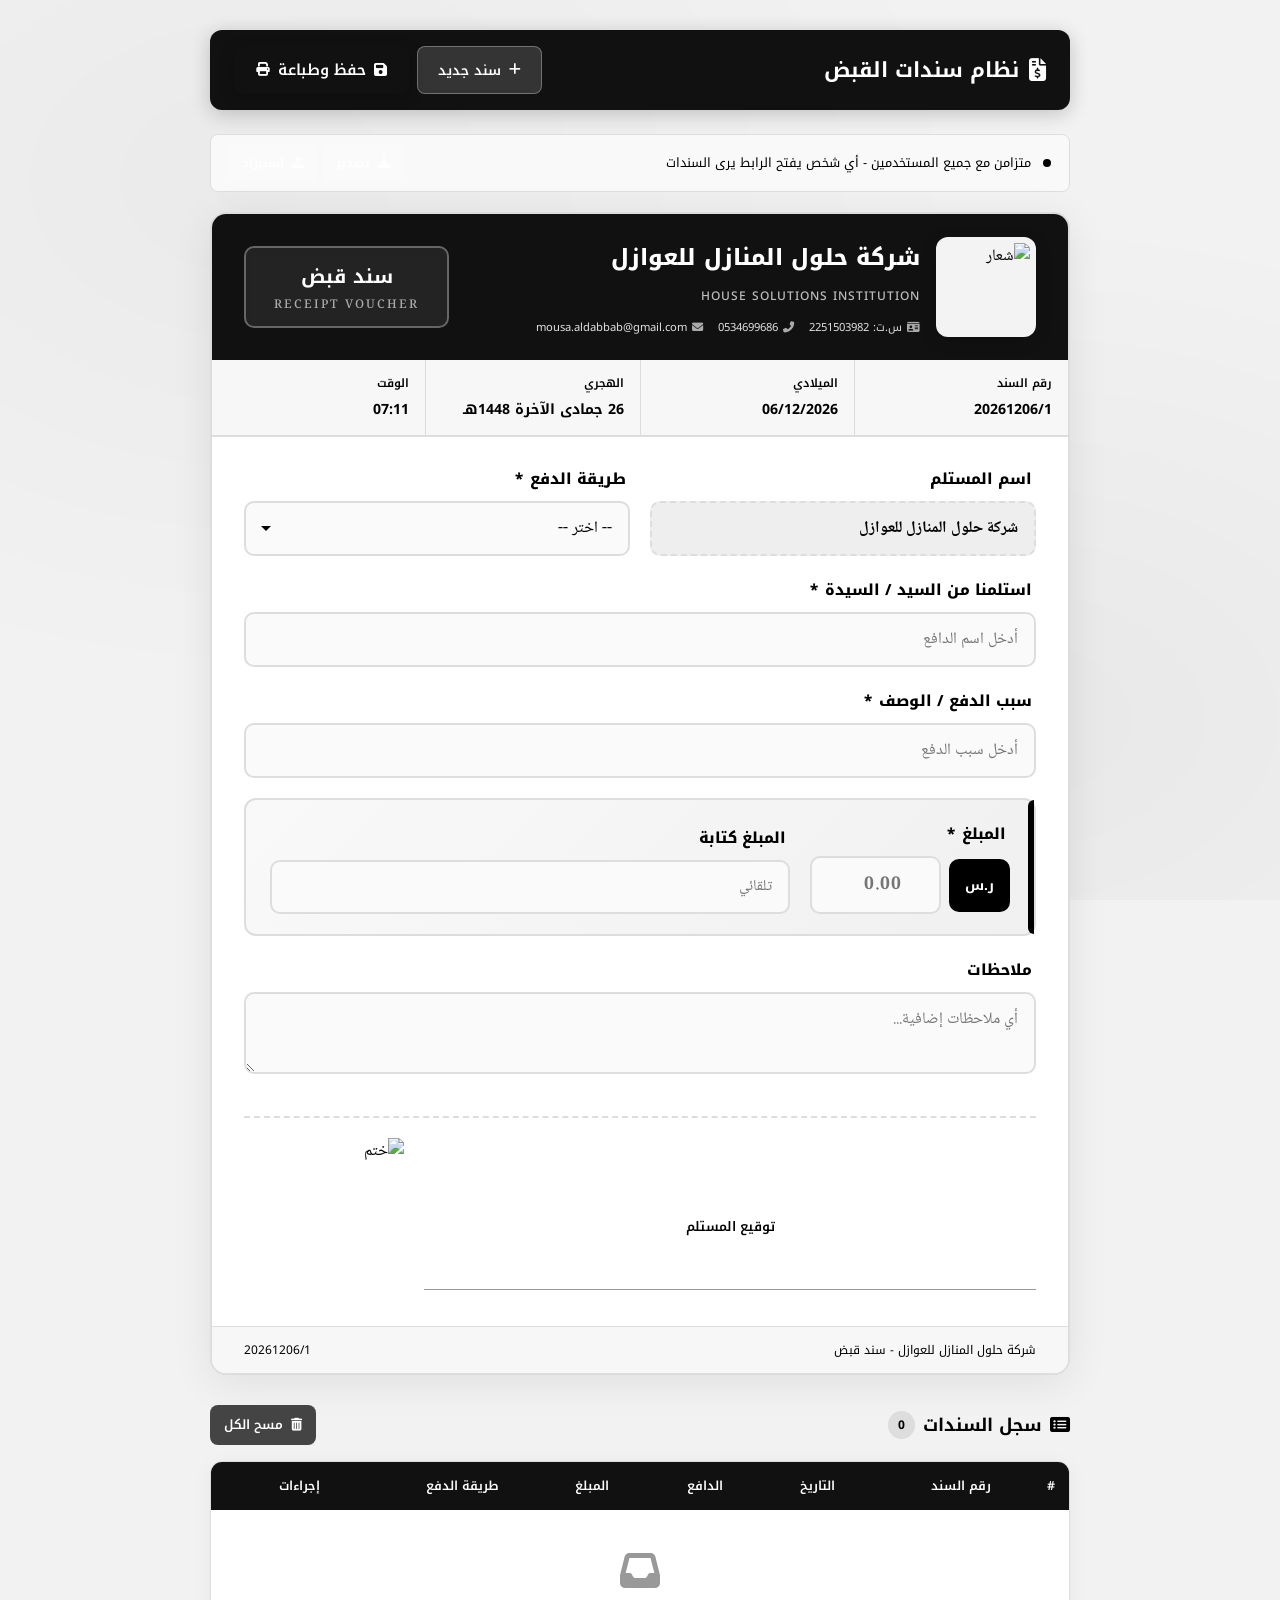
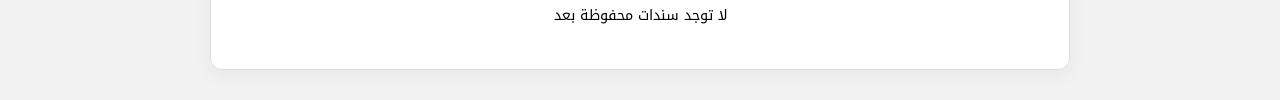
==== index.htm @ 86733776 "Add files via upload" ====
<!DOCTYPE html>
<html lang="ar" dir="rtl">
<head>
    <meta charset="UTF-8">
    <meta name="viewport" content="width=device-width, initial-scale=1.0">
    <title>سند قبض - شركة حلول المنازل للعوازل</title>
    <link href="https://fonts.googleapis.com/css2?family=Noto+Naskh+Arabic:wght@400;500;600;700&family=Noto+Kufi+Arabic:wght@400;500;600;700;800;900&display=swap" rel="stylesheet">
    <link rel="stylesheet" href="https://cdnjs.cloudflare.com/ajax/libs/font-awesome/6.5.0/css/all.min.css">
    <style>
        :root {
            --primary: #111; --primary-light: #2a2a2a; --accent: #333; --accent-light: #555;
            --bg: #f2f2f2; --card-bg: #fff; --text: #000; --text-muted: #000;
            --border: #999; --border-light: #ddd; --success: #222; --danger: #333; --input-bg: #fafafa;
        }
        * { margin: 0; padding: 0; box-sizing: border-box; }
        body { font-family: 'Noto Naskh Arabic', serif; background: var(--bg); color: var(--text); min-height: 100vh; direction: rtl; }
        body::before { content: ''; position: fixed; top: 0; left: 0; right: 0; bottom: 0; background: radial-gradient(ellipse at 20% 20%, rgba(0,0,0,0.03) 0%, transparent 50%), radial-gradient(ellipse at 80% 80%, rgba(0,0,0,0.04) 0%, transparent 50%); pointer-events: none; z-index: 0; }
        .app-container { position: relative; z-index: 1; max-width: 900px; margin: 0 auto; padding: 30px 20px; }
        .app-header { display: flex; align-items: center; justify-content: space-between; margin-bottom: 24px; padding: 16px 24px; background: var(--primary); border-radius: 12px; box-shadow: 0 4px 20px rgba(0,0,0,0.2); flex-wrap: wrap; gap: 10px; }
        .app-header h1 { font-family: 'Noto Kufi Arabic', sans-serif; font-size: 1.3rem; font-weight: 700; color: #fff; display: flex; align-items: center; gap: 10px; }
        .app-header h1 i { color: #fff; font-size: 1.4rem; }
        .header-actions { display: flex; gap: 8px; flex-wrap: wrap; }
        .btn { font-family: 'Noto Kufi Arabic', sans-serif; padding: 10px 20px; border: none; border-radius: 8px; cursor: pointer; font-size: 0.85rem; font-weight: 600; display: inline-flex; align-items: center; gap: 8px; transition: all 0.25s ease; text-decoration: none; }
        .btn:hover { transform: translateY(-1px); }
        .btn-secondary { background: rgba(255,255,255,0.15); color: #fff; border: 1px solid rgba(255,255,255,0.3); }
        .btn-secondary:hover { background: rgba(255,255,255,0.25); }
        .btn-danger { background: #444; color: #fff; }
        .btn-danger:hover { background: #333; }
        .btn-save-print { background: var(--primary); color: #fff; font-size: 0.95rem; padding: 10px 22px; box-shadow: 0 4px 15px rgba(0,0,0,0.2); }
        .btn-save-print:hover { background: #000; box-shadow: 0 6px 20px rgba(0,0,0,0.3); }
        
        .sync-banner { background: #f9f9f9; border: 1px solid #ddd; border-radius: 8px; padding: 10px 18px; margin-bottom: 20px; display: flex; align-items: center; justify-content: space-between; gap: 10px; font-family: 'Noto Kufi Arabic', sans-serif; font-size: 0.8rem; color: #000; flex-wrap: wrap; }
        .sync-dot { width: 8px; height: 8px; background: #000; border-radius: 50%; display: inline-block; margin-left: 6px; animation: pulse 2s infinite; }
        @keyframes pulse { 0%, 100% { opacity: 1; } 50% { opacity: 0.3; } }

        .voucher-container { background: var(--card-bg); border-radius: 16px; box-shadow: 0 8px 40px rgba(0,0,0,0.08); overflow: hidden; border: 2px solid var(--border-light); }
        .voucher-header { background: var(--primary); padding: 22px 32px; display: flex; align-items: center; justify-content: space-between; position: relative; overflow: hidden; gap: 16px; }
        .header-logo { width: 100px; height: 100px; object-fit: contain; border-radius: 12px; background: rgba(255,255,255,0.95); padding: 6px; box-shadow: 0 4px 16px rgba(0,0,0,0.15); flex-shrink: 0; position: relative; z-index: 1; }
        .company-info { position: relative; z-index: 1; flex: 1; text-align: right; display: flex; flex-direction: column; gap: 6px; }
        .company-name-ar { font-family: 'Noto Kufi Arabic', sans-serif; font-size: 1.4rem; font-weight: 800; color: #fff; }
        .company-name-en { font-family: 'Noto Kufi Arabic', sans-serif; font-size: 0.75rem; font-weight: 500; color: #bbb; letter-spacing: 1px; }
        .company-contacts { display: flex; gap: 15px; flex-wrap: wrap; margin-top: 4px; }
        .contact-item { display: flex; align-items: center; gap: 5px; font-size: 0.7rem; color: #e0e0e0; font-family: 'Noto Kufi Arabic', sans-serif; }
        .contact-item i { font-size: 0.7rem; color: #aaa; }
        .voucher-title-box { position: relative; z-index: 1; text-align: center; background: rgba(255,255,255,0.08); border: 2px solid #666; border-radius: 10px; padding: 10px 28px; backdrop-filter: blur(4px); flex-shrink: 0; }
        .voucher-title-ar { font-family: 'Noto Kufi Arabic', sans-serif; font-size: 1.2rem; font-weight: 700; color: #fff; }
        .voucher-title-en { font-size: 0.75rem; font-weight: 500; color: #aaa; letter-spacing: 2px; text-transform: uppercase; }
        .voucher-meta { display: flex; justify-content: space-between; align-items: stretch; background: #f7f7f7; border-bottom: 2px solid var(--border-light); }
        .meta-item { flex: 1; padding: 12px 16px; display: flex; flex-direction: column; gap: 2px; border-left: 1px solid var(--border-light); }
        .meta-item:last-child { border-left: none; }
        .meta-label { font-family: 'Noto Kufi Arabic', sans-serif; font-size: 0.72rem; font-weight: 600; color: var(--text-muted); white-space: nowrap; }
        .meta-value { font-family: 'Noto Kufi Arabic', sans-serif; font-size: 0.88rem; font-weight: 700; color: var(--text); }
        .voucher-body { padding: 28px 32px; }
        .form-row { display: flex; gap: 20px; margin-bottom: 20px; }
        .form-group { flex: 1; } .form-group.half { flex: 0 0 calc(50% - 10px); }
        .form-label { display: block; font-family: 'Noto Kufi Arabic', sans-serif; font-size: 0.95rem; font-weight: 800; color: #000; margin-bottom: 8px; padding-right: 4px; }
        .form-label .required { color: #000; margin-right: 2px; }
        .form-input, .form-select, .form-textarea { width: 100%; padding: 12px 16px; font-family: 'Noto Naskh Arabic', serif; font-size: 1rem; color: var(--text); background: var(--input-bg); border: 2px solid var(--border-light); border-radius: 10px; outline: none; transition: all 0.3s ease; }
        .form-input:focus, .form-select:focus, .form-textarea:focus { border-color: #000; background: #fff; box-shadow: 0 0 0 4px rgba(0,0,0,0.08); }
        .form-input.readonly { background: #eee; color: var(--text); font-weight: 700; cursor: default; border-style: dashed; }
        .form-select { cursor: pointer; appearance: none; background-image: url("data:image/svg+xml,%3Csvg xmlns='http://www.w3.org/2000/svg' width='12' height='12' viewBox='0 0 12 12'%3E%3Cpath fill='%23000' d='M6 8L1 3h10z'/%3E%3C/svg%3E"); background-repeat: no-repeat; background-position: left 14px center; padding-left: 36px; }
        .form-textarea { min-height: 80px; resize: vertical; }
        .amount-section { background: linear-gradient(135deg, #f9f9f9, #f0f0f0); border: 2px solid var(--border-light); border-radius: 12px; padding: 20px 24px; margin-bottom: 20px; position: relative; }
        .amount-section::before { content: ''; position: absolute; top: 0; right: 0; width: 6px; height: 100%; background: #000; border-radius: 12px 0 0 12px; }
        .amount-row { display: flex; gap: 20px; align-items: flex-end; }
        .amount-number-group { flex: 0 0 200px; } .amount-text-group { flex: 1; } .amount-display { display: flex; align-items: center; gap: 8px; }
        .currency-badge { display: inline-flex; align-items: center; justify-content: center; padding: 12px 14px; background: #000; color: #fff; font-family: 'Noto Kufi Arabic', sans-serif; font-size: 0.85rem; font-weight: 700; border-radius: 10px; border: 2px solid #000; }
        .amount-input-wrapper { flex: 1; } 
        .amount-input-wrapper .form-input { font-size: 1.1rem; font-weight: 700; text-align: center; color: var(--text); letter-spacing: 1px; }
        .signature-section { display: flex; justify-content: space-between; align-items: flex-end; margin-top: 32px; padding-top: 20px; border-top: 2px dashed var(--border-light); gap: 20px; }
        .signature-box { text-align: center; flex: 1; } .signature-line { width: 100%; height: 1px; background: var(--border); margin-top: 50px; margin-bottom: 8px; } .signature-label { font-family: 'Noto Kufi Arabic', sans-serif; font-size: 0.82rem; font-weight: 600; color: var(--text-muted); }
        .stamp-img { width: 160px; height: 160px; object-fit: contain; flex-shrink: 0; }
        .voucher-footer { background: #f7f7f7; padding: 12px 32px; display: flex; justify-content: space-between; align-items: center; border-top: 1px solid var(--border-light); }
        .footer-text { font-size: 0.75rem; color: #000; font-family: 'Noto Kufi Arabic', sans-serif; }
        .toast { position: fixed; bottom: 30px; left: 50%; transform: translateX(-50%) translateY(100px); padding: 14px 28px; border-radius: 10px; font-family: 'Noto Kufi Arabic', sans-serif; font-size: 0.9rem; font-weight: 600; color: #fff; z-index: 9999; opacity: 0; transition: all 0.4s cubic-bezier(0.175, 0.885, 0.32, 1.275); display: flex; align-items: center; gap: 10px; box-shadow: 0 8px 30px rgba(0,0,0,0.2); background: #111; }
        .toast.show { transform: translateX(-50%) translateY(0); opacity: 1; }
        .records-section { margin-top: 30px; } .records-header { display: flex; align-items: center; justify-content: space-between; margin-bottom: 16px; flex-wrap: wrap; gap: 10px; }
        .records-title { font-family: 'Noto Kufi Arabic', sans-serif; font-size: 1.1rem; font-weight: 700; color: var(--text); display: flex; align-items: center; gap: 8px; }
        .records-count { background: #ddd; color: #000; font-size: 0.75rem; font-weight: 700; padding: 3px 10px; border-radius: 20px; }
        .records-table-container { background: var(--card-bg); border-radius: 12px; overflow: hidden; box-shadow: 0 4px 20px rgba(0,0,0,0.05); border: 1px solid var(--border-light); overflow-x: auto; }
        .records-table { width: 100%; border-collapse: collapse; min-width: 600px; }
        .records-table thead { background: #111; } .records-table th { font-family: 'Noto Kufi Arabic', sans-serif; font-size: 0.78rem; font-weight: 600; color: #fff; padding: 12px 14px; text-align: right; }
        .records-table td { font-family: 'Noto Naskh Arabic', serif; font-size: 0.85rem; padding: 11px 14px; border-bottom: 1px solid var(--border-light); color: var(--text); }
        .records-table tbody tr { transition: background 0.2s; } .records-table tbody tr:hover { background: #f5f5f5; } .records-table tbody tr:nth-child(even) { background: #fafafa; }
        .badge { display: inline-block; padding: 3px 10px; border-radius: 20px; font-size: 0.72rem; font-weight: 600; font-family: 'Noto Kufi Arabic', sans-serif; background: #eee; color: #000; }
        .action-btns { display: flex; gap: 6px; }
        .action-btn { width: 30px; height: 30px; border: none; border-radius: 6px; cursor: pointer; display: flex; align-items: center; justify-content: center; font-size: 0.75rem; transition: all 0.2s; background: #eee; color: #000; }
        .action-btn:hover { background: #000; color: #fff; }
        .empty-state { text-align: center; padding: 40px 20px; color: #000; } .empty-state i { font-size: 2.5rem; color: var(--border); margin-bottom: 12px; } .empty-state p { font-family: 'Noto Kufi Arabic', sans-serif; font-size: 0.9rem; }
        .modal-overlay { position: fixed; top: 0; left: 0; right: 0; bottom: 0; background: rgba(0,0,0,0.6); z-index: 1000; display: none; align-items: center; justify-content: center; backdrop-filter: blur(4px); }
        .modal-overlay.show { display: flex; }
        .modal { background: var(--card-bg); border-radius: 16px; padding: 28px; max-width: 450px; width: 90%; box-shadow: 0 20px 60px rgba(0,0,0,0.2); }
        .modal-title { font-family: 'Noto Kufi Arabic', sans-serif; font-size: 1.1rem; font-weight: 700; color: var(--text); margin-bottom: 12px; display: flex; align-items: center; gap: 8px; }
        .modal-text { font-size: 0.9rem; color: #000; margin-bottom: 16px; line-height: 1.7; }
        .modal-actions { display: flex; gap: 10px; justify-content: flex-start; flex-wrap: wrap; }
        @keyframes fadeInUp { from { opacity: 0; transform: translateY(20px); } to { opacity: 1; transform: translateY(0); } }
        .animate-in { animation: fadeInUp 0.5s ease forwards; } .animate-delay-1 { animation-delay: 0.1s; opacity: 0; } .animate-delay-2 { animation-delay: 0.2s; opacity: 0; }
        @media (max-width: 768px) {
            .app-header { flex-direction: column; text-align: center; } .voucher-header { flex-direction: column; gap: 12px; text-align: center; }
            .company-info { text-align: center; } .company-contacts { justify-content: center; }
            .voucher-meta { flex-direction: column; } .meta-item { border-left: none; border-bottom: 1px solid var(--border-light); }
            .form-row { flex-direction: column; gap: 14px; } .form-group.half { flex: 1; } .amount-row { flex-direction: column; } .amount-number-group { flex: 1; }
            .signature-section { flex-direction: column; gap: 20px; align-items: center; }
        }
    </style>
</head>
<body>
    <div class="app-container">
        <header class="app-header animate-in">
            <h1><i class="fas fa-file-invoice-dollar"></i> نظام سندات القبض</h1>
            <div class="header-actions">
                <button class="btn btn-secondary" onclick="newVoucher()"><i class="fas fa-plus"></i> سند جديد</button>
                <button class="btn btn-save-print" onclick="saveAndPrint()"><i class="fas fa-save"></i> حفظ وطباعة <i class="fas fa-print" style="font-size:0.85rem;"></i></button>
            </div>
        </header>

        <div class="sync-banner animate-in animate-delay-1">
            <div style="display:flex; align-items:center; gap:6px;">
                <span class="sync-dot"></span>
                <span>متزامن مع جميع المستخدمين - أي شخص يفتح الرابط يرى السندات</span>
            </div>
            <div style="display:flex; gap:6px;">
                <button class="btn btn-secondary" onclick="exportData()" style="padding:6px 12px;font-size:0.75rem;"><i class="fas fa-download"></i> تصدير</button>
                <button class="btn btn-secondary" onclick="importData()" style="padding:6px 12px;font-size:0.75rem;"><i class="fas fa-upload"></i> استيراد</button>
            </div>
        </div>

        <div class="voucher-container animate-in animate-delay-1">
            <div class="voucher-header">
                <img id="mainLogo" alt="شعار" class="header-logo">
                <div class="company-info">
                    <div class="company-name-ar">شركة حلول المنازل للعوازل</div>
                    <div class="company-name-en">HOUSE SOLUTIONS INSTITUTION</div>
                    <div class="company-contacts">
                        <div class="contact-item"><i class="fas fa-id-card"></i> س.ت: 2251503982</div>
                        <div class="contact-item"><i class="fas fa-phone-alt"></i> 0534699686</div>
                        <div class="contact-item"><i class="fas fa-envelope"></i> mousa.aldabbab@gmail.com</div>
                    </div>
                </div>
                <div class="voucher-title-box">
                    <div class="voucher-title-ar">سند قبض</div>
                    <div class="voucher-title-en">RECEIPT VOUCHER</div>
                </div>
            </div>
            <div class="voucher-meta">
                <div class="meta-item"><span class="meta-label">رقم السند</span><span class="meta-value" id="voucherNumber">---</span></div>
                <div class="meta-item"><span class="meta-label">الميلادي</span><span class="meta-value" id="voucherDate">---</span></div>
                <div class="meta-item"><span class="meta-label">الهجري</span><span class="meta-value" id="voucherDateHijri">---</span></div>
                <div class="meta-item"><span class="meta-label">الوقت</span><span class="meta-value" id="voucherTime">---</span></div>
            </div>
            <div class="voucher-body">
                <div class="form-row">
                    <div class="form-group"><label class="form-label">اسم المستلم</label><input type="text" class="form-input readonly" id="recipientName" value="شركة حلول المنازل للعوازل" readonly></div>
                    <div class="form-group half"><label class="form-label">طريقة الدفع <span class="required">*</span></label>
                        <select class="form-select" id="paymentMethod"><option value="">-- اختر --</option><option value="cash">نقدي</option><option value="cheque">شيك</option><option value="transfer">تحويل بنكي</option><option value="mada">شبكة</option><option value="other">أخرى</option></select>
                    </div>
                </div>
                <div class="form-row">
                    <div class="form-group"><label class="form-label">استلمنا من السيد / السيدة <span class="required">*</span></label><input type="text" class="form-input" id="payerName" placeholder="أدخل اسم الدافع"></div>
                </div>
                <div class="form-row"><div class="form-group"><label class="form-label">سبب الدفع / الوصف <span class="required">*</span></label><input type="text" class="form-input" id="paymentReason" placeholder="أدخل سبب الدفع"></div></div>
                <div class="amount-section"><div class="amount-row">
                    <div class="amount-number-group"><label class="form-label">المبلغ <span class="required">*</span></label><div class="amount-display"><span class="currency-badge">ر.س</span><div class="amount-input-wrapper"><input type="number" class="form-input" id="amount" placeholder="0.00" min="0" step="0.01" oninput="convertAmountToText()"></div></div></div>
                    <div class="amount-text-group"><label class="form-label">المبلغ كتابة</label><input type="text" class="form-input" id="amountText" placeholder="تلقائي" readonly style="font-size:0.95rem;"></div>
                </div></div>
                <div class="form-row"><div class="form-group"><label class="form-label">ملاحظات</label><textarea class="form-textarea" id="notes" placeholder="أي ملاحظات إضافية..."></textarea></div></div>
                <div class="signature-section">
                    <div class="signature-box"><div class="signature-label">توقيع المستلم</div><div class="signature-line"></div></div>
                    <img id="stampPreview" alt="ختم" class="stamp-img" src="">
                </div>
            </div>
            <div class="voucher-footer"><span class="footer-text">شركة حلول المنازل للعوازل - سند قبض</span><span class="footer-text" id="footerVoucherNo">---</span></div>
        </div>

        <section class="records-section animate-in animate-delay-2">
            <div class="records-header">
                <div class="records-title"><i class="fas fa-list-alt"></i> سجل السندات <span class="records-count" id="recordsCount">0</span></div>
                <button class="btn btn-danger" onclick="confirmClearAll()" style="font-size:0.8rem;padding:8px 14px;"><i class="fas fa-trash-alt"></i> مسح الكل</button>
            </div>
            <div class="records-table-container">
                <table class="records-table"><thead><tr><th>#</th><th>رقم السند</th><th>التاريخ</th><th>الدافع</th><th>المبلغ</th><th>طريقة الدفع</th><th>إجراءات</th></tr></thead><tbody id="recordsBody"></tbody></table>
                <div class="empty-state" id="emptyState"><i class="fas fa-inbox"></i><p>لا توجد سندات محفوظة بعد</p></div>
            </div>
        </section>
    </div>

    <div class="modal-overlay" id="deleteModal"><div class="modal">
        <div class="modal-title"><i class="fas fa-exclamation-triangle"></i> تأكيد الحذف</div>
        <div class="modal-text" id="deleteModalText"></div>
        <div class="modal-actions"><button class="btn btn-danger" id="confirmDeleteBtn">نعم، احذف</button><button class="btn btn-secondary" onclick="closeModal('deleteModal')">إلغاء</button></div>
    </div></div>

    <div class="modal-overlay" id="importModal"><div class="modal">
        <div class="modal-title"><i class="fas fa-upload"></i> استيراد بيانات</div>
        <div class="modal-text">الصق رابط المشاركة هنا لتحميل السندات من جهاز آخر:</div>
        <input type="text" class="form-input" id="importInput" placeholder="الصق الرابط هنا..." style="margin-bottom:16px; direction:ltr;">
        <div class="modal-actions"><button class="btn btn-save-print" onclick="processImport()">استيراد</button><button class="btn btn-secondary" onclick="closeModal('importModal')">إلغاء</button></div>
    </div></div>

    <div class="toast" id="toast"><i class="fas fa-check-circle"></i><span id="toastText"></span></div>

    <script>
        let vouchers = JSON.parse(localStorage.getItem('vouchers') || '[]');
        let currentEditId = null;
        let logoBase64 = '', stampBase64 = '', sigBase64 = '';

        const LOGO_URL = 'https://z-cdn-media.chatglm.cn/files/c8131a03-97f3-4b99-a47c-05c6861f8abd.png?auth_key=1881422113-61ab2eb8e3f84596b98f52d6ebd5868f-0-de5300ffafb7078ec918dceabb733ab4';
        const STAMP_URL = 'https://z-cdn-media.chatglm.cn/files/d0e31b0c-835a-450f-a2e0-90f125b99912.jpeg?auth_key=1881512785-ee2ab6b60694419ca577a23978188d62-0-8d58c13d47a6829137b74ea403c70ea7';
        const SIG_URL = 'https://z-cdn-media.chatglm.cn/files/af68f218-0951-4e39-aba5-35056661ea0c.jpeg?auth_key=1881512785-a926fb1d2c34493997f898f3ab6e3b5b-0-76b711c3c05f9125224e4b468eaf8520';

        const channel = new BroadcastChannel('voucher_sync_channel');
        channel.onmessage = function(e) {
            if (e.data && e.data.type === 'SYNC_VOUCHERS') {
                vouchers = e.data.vouchers;
                localStorage.setItem('vouchers', JSON.stringify(vouchers));
                renderRecords();
                showToast('تم تحديث السندات تلقائياً', 'success');
            }
        };
        function broadcastUpdate() { channel.postMessage({ type: 'SYNC_VOUCHERS', vouchers: vouchers }); }

        function loadFromURL() {
            const h = window.location.hash;
            if (h && h.startsWith('#data=')) {
                try {
                    const json = decodeURIComponent(escape(atob(h.substring(6))));
                    const data = JSON.parse(json);
                    if (data && Array.isArray(data)) {
                        let added = 0;
                        data.forEach(v => { if (!vouchers.find(x => x.id === v.id)) { vouchers.push(v); added++; } });
                        if (added > 0) { localStorage.setItem('vouchers', JSON.stringify(vouchers)); broadcastUpdate(); showToast(`تم تحميل ${added} سند`, 'success'); history.replaceState(null, '', window.location.pathname); }
                    }
                } catch(e) {}
            }
        }
        function exportData() {
            if (!vouchers.length) { showToast('لا توجد سندات لتصديرها', 'error'); return; }
            try {
                const json = JSON.stringify(vouchers);
                const encoded = btoa(unescape(encodeURIComponent(json)));
                const link = window.location.origin + window.location.pathname + '#data=' + encoded;
                const textarea = document.createElement('textarea');
                textarea.value = link; document.body.appendChild(textarea); textarea.select(); document.execCommand('copy'); document.body.removeChild(textarea);
                showToast('تم نسخ رابط المشاركة!', 'success');
            } catch(e) { showToast('حدث خطأ', 'error'); }
        }
        function importData() { document.getElementById('importInput').value = ''; document.getElementById('importModal').classList.add('show'); }
        function processImport() {
            const url = document.getElementById('importInput').value.trim();
            if (!url) { showToast('الصق الرابط أولاً', 'error'); return; }
            try {
                const hashIndex = url.indexOf('#data='); if (hashIndex === -1) { showToast('رابط غير صالح', 'error'); return; }
                const encoded = url.substring(hashIndex + 6); const json = decodeURIComponent(escape(atob(encoded))); const data = JSON.parse(json);
                let added = 0; data.forEach(v => { if (!vouchers.find(x => x.id === v.id)) { vouchers.push(v); added++; } });
                if (added > 0) { localStorage.setItem('vouchers', JSON.stringify(vouchers)); renderRecords(); broadcastUpdate(); showToast(`تم استيراد ${added} سند`, 'success'); }
                else { showToast('السندات موجودة مسبقاً', 'success'); }
                closeModal('importModal');
            } catch(e) { showToast('فشل الاستيراد', 'error'); }
        }

        function loadImgAsBase64(url, onLoad) {
            const img = new Image(); img.crossOrigin = 'anonymous';
            img.onload = function() { try { const c=document.createElement('canvas'); c.width=img.naturalWidth; c.height=img.naturalHeight; c.getContext('2d').drawImage(img,0,0); onLoad(c.toDataURL('image/png')); } catch(e){ onLoad(url); } };
            img.onerror = function() { onLoad(url); }; img.src = url;
        }
        function loadAllImages() {
            loadImgAsBase64(LOGO_URL, b64 => { logoBase64=b64; document.getElementById('mainLogo').src=b64; });
            loadImgAsBase64(STAMP_URL, b64 => { stampBase64=b64; document.getElementById('stampPreview').src=b64; });
            loadImgAsBase64(SIG_URL, b64 => { sigBase64=b64; });
        }

        function getHijriDateString(d) {
            d = d || new Date();
            try { const p=new Intl.DateTimeFormat('ar-SA-u-ca-islamic-umalqura',{day:'numeric',month:'long',year:'numeric'}).formatToParts(d); let dy='',mo='',yr=''; for(const x of p){if(x.type==='day')dy=x.value;if(x.type==='month')mo=x.value;if(x.type==='year')yr=x.value;} const tw=s=>s.replace(/[٠-٩]/g,d=>'٠١٢٣٤٥٦٧٨٩'.indexOf(d)); return `${tw(dy)} ${mo} ${tw(yr)}هـ`; } catch(e){ return ''; }
        }

        document.addEventListener('DOMContentLoaded', function() { loadAllImages(); loadFromURL(); generateVoucherNumber(); setCurrentDate(); renderRecords(); });

        function generateVoucherNumber() { const n=new Date(); const dp=`${n.getFullYear()}${String(n.getMonth()+1).padStart(2,'0')}${String(n.getDate()).padStart(2,'0')}`; const cnt=vouchers.filter(v=>v.voucherNumber&&v.voucherNumber.includes(dp)).length; const vn=`${dp}/${cnt+1}`; document.getElementById('voucherNumber').textContent=vn; document.getElementById('footerVoucherNo').textContent=vn; return vn; }
        function setCurrentDate() { const n=new Date(); document.getElementById('voucherDate').textContent=`${String(n.getDate()).padStart(2,'0')}/${String(n.getMonth()+1).padStart(2,'0')}/${n.getFullYear()}`; document.getElementById('voucherDateHijri').textContent=getHijriDateString(n); document.getElementById('voucherTime').textContent=`${String(n.getHours()).padStart(2,'0')}:${String(n.getMinutes()).padStart(2,'0')}`; }
        function convertAmountToText() { const a=parseFloat(document.getElementById('amount').value); if(isNaN(a)||a===0){document.getElementById('amountText').value='';return;} document.getElementById('amountText').value=numberToArabicWords(a)+' ريال فقط لا غير'; }
        function numberToArabicWords(num) { if(num===0)return 'صفر'; const o=['','واحد','اثنان','ثلاثة','أربعة','خمسة','ستة','سبعة','ثمانية','تسعة','عشرة','أحد عشر','اثنا عشر','ثلاثة عشر','أربعة عشر','خمسة عشر','ستة عشر','سبعة عشر','ثمانية عشر','تسعة عشر']; const t=['','','عشرون','ثلاثون','أربعون','خمسون','ستون','سبعون','ثمانون','تسعون']; const h=['','مائة','مائتان','ثلاثمائة','أربعمائة','خمسمائة','ستمائة','سبعمائة','ثمانمائة','تسعمائة']; const ip=Math.floor(num),dp=Math.round((num-ip)*100); let r=''; if(ip>0)r=cI(ip,o,t,h); if(dp>0){if(r)r+=' و ';r+=cI(dp,o,t,h)+' هللة';} return r; }
        function cI(n,o,t,h) { if(n<20)return o[n]; if(n<100){const a=Math.floor(n/10),b=n%10;return b?o[b]+' و'+t[a]:t[a];} if(n<1000){const a=Math.floor(n/100),b=n%100;return b?h[a]+' و'+cI(b,o,t,h):h[a];} if(n<1e6){const a=Math.floor(n/1000),b=n%1000;let s='';if(a===1)s='ألف';else if(a===2)s='ألفان';else if(a<11)s=cI(a,o,t,h)+' آلاف';else s=cI(a,o,t,h)+' ألف';return b?s+' و'+cI(b,o,t,h):s;} if(n<1e9){const a=Math.floor(n/1e6),b=n%1e6;let s='';if(a===1)s='مليون';else if(a===2)s='مليونان';else if(a<11)s=cI(a,o,t,h)+' ملايين';else s=cI(a,o,t,h)+' مليون';return b?s+' و'+cI(b,o,t,h):s;} return n.toString(); }

        function saveAndPrint() {
            const pn=document.getElementById('payerName').value.trim(),pm=document.getElementById('paymentMethod').value,am=document.getElementById('amount').value,pr=document.getElementById('paymentReason').value.trim();
            if(!pn){showToast('يرجى إدخال اسم الدافع','error');document.getElementById('payerName').focus();return;} if(!pm){showToast('يرجى اختيار طريقة الدفع','error');document.getElementById('paymentMethod').focus();return;} if(!am||parseFloat(am)<=0){showToast('يرجى إدخال المبلغ','error');document.getElementById('amount').focus();return;} if(!pr){showToast('يرجى إدخال سبب الدفع','error');document.getElementById('paymentReason').focus();return;}
            const v={id:currentEditId||Date.now().toString(),voucherNumber:document.getElementById('voucherNumber').textContent,date:document.getElementById('voucherDate').textContent,dateHijri:document.getElementById('voucherDateHijri').textContent,time:document.getElementById('voucherTime').textContent,recipient:document.getElementById('recipientName').value,payer:pn,paymentMethod:pm,amount:parseFloat(am),amountText:document.getElementById('amountText').value,reason:pr,notes:document.getElementById('notes').value.trim()};
            if(currentEditId){const idx=vouchers.findIndex(x=>x.id===currentEditId);if(idx!==-1)vouchers[idx]=v;currentEditId=null;showToast('تم التعديل، جاري الطباعة...','success');}else{vouchers.push(v);showToast('تم الحفظ، جاري الطباعة...','success');}
            localStorage.setItem('vouchers',JSON.stringify(vouchers)); broadcastUpdate(); renderRecords();
            setTimeout(()=>{const w=window.open('','_blank','width=800,height=1000');w.document.write(buildPrintHTML(v));w.document.close();newVoucher();},500);
        }
        function newVoucher() { currentEditId=null; generateVoucherNumber(); setCurrentDate(); ['payerName','amount','amountText','paymentReason','notes'].forEach(id=>document.getElementById(id).value=''); document.getElementById('paymentMethod').value=''; }
        function getPaymentAr(m){return{'cash':'نقدي','cheque':'شيك','transfer':'تحويل بنكي','mada':'شبكة','other':'أخرى'}[m]||m;}

        function renderRecords() {
            const tb=document.getElementById('recordsBody'),es=document.getElementById('emptyState'); document.getElementById('recordsCount').textContent=vouchers.length;
            if(!vouchers.length){tb.innerHTML='';es.style.display='block';return;} es.style.display='none';
            tb.innerHTML=vouchers.map((v,i)=>`<tr><td>${i+1}</td><td style="font-weight:700;">${v.voucherNumber}</td><td>${v.date}<br><span style="font-size:0.72rem;color:#000;">${v.dateHijri||''}</span></td><td>${v.payer}</td><td style="font-weight:700;">${v.amount.toLocaleString('en-US')} ر.س</td><td><span class="badge">${getPaymentAr(v.paymentMethod)}</span></td><td><div class="action-btns"><button class="action-btn" onclick="editVoucher('${v.id}')"><i class="fas fa-pen"></i></button><button class="action-btn" onclick="printSingleVoucher('${v.id}')"><i class="fas fa-print"></i></button><button class="action-btn" onclick="confirmDeleteVoucher('${v.id}')"><i class="fas fa-trash"></i></button></div></td></tr>`).join('');
        }
        function editVoucher(id) { const v=vouchers.find(x=>x.id===id); if(!v)return; currentEditId=id; document.getElementById('voucherNumber').textContent=v.voucherNumber; document.getElementById('footerVoucherNo').textContent=v.voucherNumber; document.getElementById('voucherDate').textContent=v.date; document.getElementById('voucherDateHijri').textContent=v.dateHijri||''; document.getElementById('voucherTime').textContent=v.time; document.getElementById('payerName').value=v.payer; document.getElementById('paymentMethod').value=v.paymentMethod; document.getElementById('amount').value=v.amount; document.getElementById('amountText').value=v.amountText||''; document.getElementById('paymentReason').value=v.reason; document.getElementById('notes').value=v.notes||''; window.scrollTo({top:0,behavior:'smooth'}); showToast('جاري تعديل السند','success'); }
        function confirmDeleteVoucher(id) { document.getElementById('deleteModalText').textContent='هل أنت متأكد من حذف هذا السند؟'; document.getElementById('confirmDeleteBtn').onclick=function(){vouchers=vouchers.filter(v=>v.id!==id);localStorage.setItem('vouchers',JSON.stringify(vouchers));broadcastUpdate();renderRecords();closeModal('deleteModal');showToast('تم حذف السند','success');}; document.getElementById('deleteModal').classList.add('show'); }
        function confirmClearAll() { if(!vouchers.length){showToast('لا توجد سندات','error');return;} document.getElementById('deleteModalText').textContent=`حذف جميع السندات (${vouchers.length})؟`; document.getElementById('confirmDeleteBtn').onclick=function(){vouchers=[];localStorage.setItem('vouchers','[]');broadcastUpdate();renderRecords();closeModal('deleteModal');showToast('تم حذف الكل','success');}; document.getElementById('deleteModal').classList.add('show'); }
        function closeModal(id){document.getElementById(id).classList.remove('show');}
        document.querySelectorAll('.modal-overlay').forEach(o=>o.addEventListener('click',function(e){if(e.target===this)this.classList.remove('show');}));

        function buildPrintHTML(data) {
            const logo=logoBase64||LOGO_URL, stamp=stampBase64||STAMP_URL, sig=sigBase64||SIG_URL, hijri=data.dateHijri||getHijriDateString(new Date());
            return `<!DOCTYPE html><html lang="ar" dir="rtl"><head><meta charset="UTF-8"><title>سند قبض - ${data.voucherNumber}</title><style>
    @page{size:A4;margin:8mm 10mm;} *{margin:0;padding:0;box-sizing:border-box;} body{font-family:Tahoma,Arial,sans-serif;direction:rtl;color:#000;background:#fff;line-height:1.6;font-size:12pt;font-weight:bold;}
    .page{width:100%;max-width:210mm;margin:0 auto;} .watermark{position:fixed;top:50%;left:50%;transform:translate(-50%,-50%) rotate(-30deg);font-size:80pt;font-weight:900;color:rgba(0,0,0,0.015);white-space:nowrap;pointer-events:none;z-index:0;} .content{position:relative;z-index:1;}
    .hdr{display:flex;align-items:center;justify-content:space-between;padding:10px 0 15px;border-bottom:3px solid #000;margin-bottom:12px; gap:15px;} .hdr-logo{width:90px;height:90px;object-fit:contain;} .hdr-center{text-align:center;flex:1;} .hdr-name-ar{font-size:16pt;font-weight:bold;color:#000;margin-bottom:2px;} .hdr-name-en{font-size:9pt;color:#000; letter-spacing:1px; margin-bottom:6px;} .hdr-contacts{display:flex;justify-content:center;gap:15px;flex-wrap:wrap;margin-bottom:8px;} .hdr-contact-item{font-size:10pt;color:#000;} .hdr-contact-item i{margin-left:3px;} .hdr-title{font-size:14pt;font-weight:bold;color:#000;border:2px solid #000;display:inline-block;padding:4px 30px;letter-spacing:2px;}
    .info-bar{display:flex;justify-content:space-between;align-items:center;border-bottom:1px solid #000;padding-bottom:8px;margin-bottom:12px;} .info-item{font-size:12pt;color:#000;} .info-item span{font-weight:bold;}
    .tbl{width:100%;border-collapse:collapse;margin-bottom:14px;} .tbl td,.tbl th{border:1px solid #000;padding:9px 10px;font-size:12pt;color:#000;text-align:right;} .tbl th{background:#fff;color:#000;font-weight:bold;width:140px;border:1px solid #000;} .tbl td{font-weight:bold;}
    .amt-section{border:2px solid #000;border-radius:4px;overflow:hidden;margin:14px 0;} .amt-hdr{background:#fff;color:#000;padding:6px 12px;font-weight:bold;font-size:12pt;text-align:center;border-bottom:2px solid #000;} .amt-body{display:flex;} .amt-num{flex:0 0 35%;padding:14px;text-align:center;border-left:2px solid #000;display:flex;align-items:center;justify-content:center;gap:8px;} .amt-cur{font-size:12pt;font-weight:bold;border:1px solid #000;padding:4px 10px;border-radius:4px;} .amt-val{font-size:16pt;font-weight:900;} .amt-txt{flex:1;padding:14px;display:flex;align-items:center;gap:8px;} .amt-txt-lbl{font-size:12pt;font-weight:bold;color:#000;white-space:nowrap;} .amt-txt-val{font-size:12pt;font-weight:bold;}
    .notes-sec{border:1px solid #000;border-radius:4px;padding:8px 12px;margin:10px 0;} .notes-lbl{font-size:12pt;font-weight:bold;color:#000;margin-bottom:4px;} .notes-val{font-size:12pt;color:#000;}
    .sigs{display:flex;justify-content:space-between;align-items:flex-end;margin-top:30px;padding-top:10px;} .sig-box{text-align:center;flex:1;} .sig-lbl{font-size:12pt;font-weight:bold;color:#000;margin-bottom:4px;} .sig-img{width:250px;height:auto;margin-bottom:2px;} .sig-line{border-top:1.5px solid #000;padding-top:4px;font-size:10pt;color:#000;} .stamp-area{width:130px;flex-shrink:0;text-align:center;} .stamp-img{width:130px;height:130px;object-fit:contain;}
    .ftr{border-top:2px solid #000;padding-top:8px;margin-top:16px;display:flex;justify-content:space-between;align-items:center;font-size:10pt;color:#000;} .ftr-logo{height:18px;object-fit:contain;opacity:0.2;}
</style></head><body><div class="page"><div class="watermark">سند قبض</div><div class="content">
    <div class="hdr"><img src="${logo}" alt="الشعار" class="hdr-logo"/><div class="hdr-center"><div class="hdr-name-ar">شركة حلول المنازل للعوازل</div><div class="hdr-name-en">HOUSE SOLUTIONS INSTITUTION</div><div class="hdr-contacts"><div class="hdr-contact-item"><i class="fas fa-id-card"></i>س.ت: 2251503982</div><div class="hdr-contact-item"><i class="fas fa-phone-alt"></i>0534699686</div><div class="hdr-contact-item"><i class="fas fa-envelope"></i>mousa.aldabbab@gmail.com</div></div><div class="hdr-title">سند قبض</div></div></div>
    <div class="info-bar"><div class="info-item">رقم السند: <span>${data.voucherNumber}</span></div><div class="info-item">التاريخ الميلادي: <span>${data.date}</span></div><div class="info-item">التاريخ الهجري: <span>${hijri}</span></div><div class="info-item">الوقت: <span>${data.time}</span></div></div>
    <table class="tbl">
        <tr><th>اسم المستلم:</th><td>${data.recipient}</td><th>طريقة الدفع:</th><td>${getPaymentAr(data.paymentMethod)}</td></tr>
        <tr><th>استلمنا من السيد/السيدة:</th><td colspan="3">${data.payer}</td></tr>
        <tr><th>سبب الدفع / الوصف:</th><td colspan="3">${data.reason}</td></tr>
    </table>
    <div class="amt-section"><div class="amt-hdr">المبلغ</div><div class="amt-body"><div class="amt-num"><span class="amt-cur">ر.س</span><span class="amt-val">${data.amount.toLocaleString('en-US')}</span></div><div class="amt-txt"><span class="amt-txt-lbl">المبلغ كتابة:</span><span class="amt-txt-val">${data.amountText||''}</span></div></div></div>
    ${data.notes?'<div class="notes-sec"><div class="notes-lbl">ملاحظات:</div><div class="notes-val">'+data.notes+'</div></div>':''}
    <div class="sigs">
        <div class="sig-box"><div class="sig-lbl">توقيع المستلم</div><img src="${sig}" alt="التوقيع" class="sig-img"/><div class="sig-line">شركة حلول المنازل للعوازل</div></div>
        <div class="stamp-area"><img src="${stamp}" alt="ختم" class="stamp-img"/></div>
    </div>
    <div class="ftr"><div style="display:flex;align-items:center;gap:4px;"><img src="${logo}" alt="" class="ftr-logo"/><span>شركة حلول المنازل للعوازل</span></div><span>سند قبض رقم: ${data.voucherNumber}</span></div>
</div></div>
<script>window.onload=function(){setTimeout(function(){window.print();},500);}<\/script></body></html>`;
        }

        function printSingleVoucher(id){const v=vouchers.find(x=>x.id===id);if(!v)return;const w=window.open('','_blank','width=800,height=1000');w.document.write(buildPrintHTML(v));w.document.close();}
        function showToast(msg,type='success'){const t=document.getElementById('toast'),tt=document.getElementById('toastText'),ic=t.querySelector('i');tt.textContent=msg;t.className='toast';ic.className=type==='error'?'fas fa-exclamation-circle':'fas fa-check-circle';t.classList.add('show');setTimeout(()=>t.classList.remove('show'),3000);}
        setInterval(()=>{if(!currentEditId)setCurrentDate();},60000);
    </script>
</body>
</html>
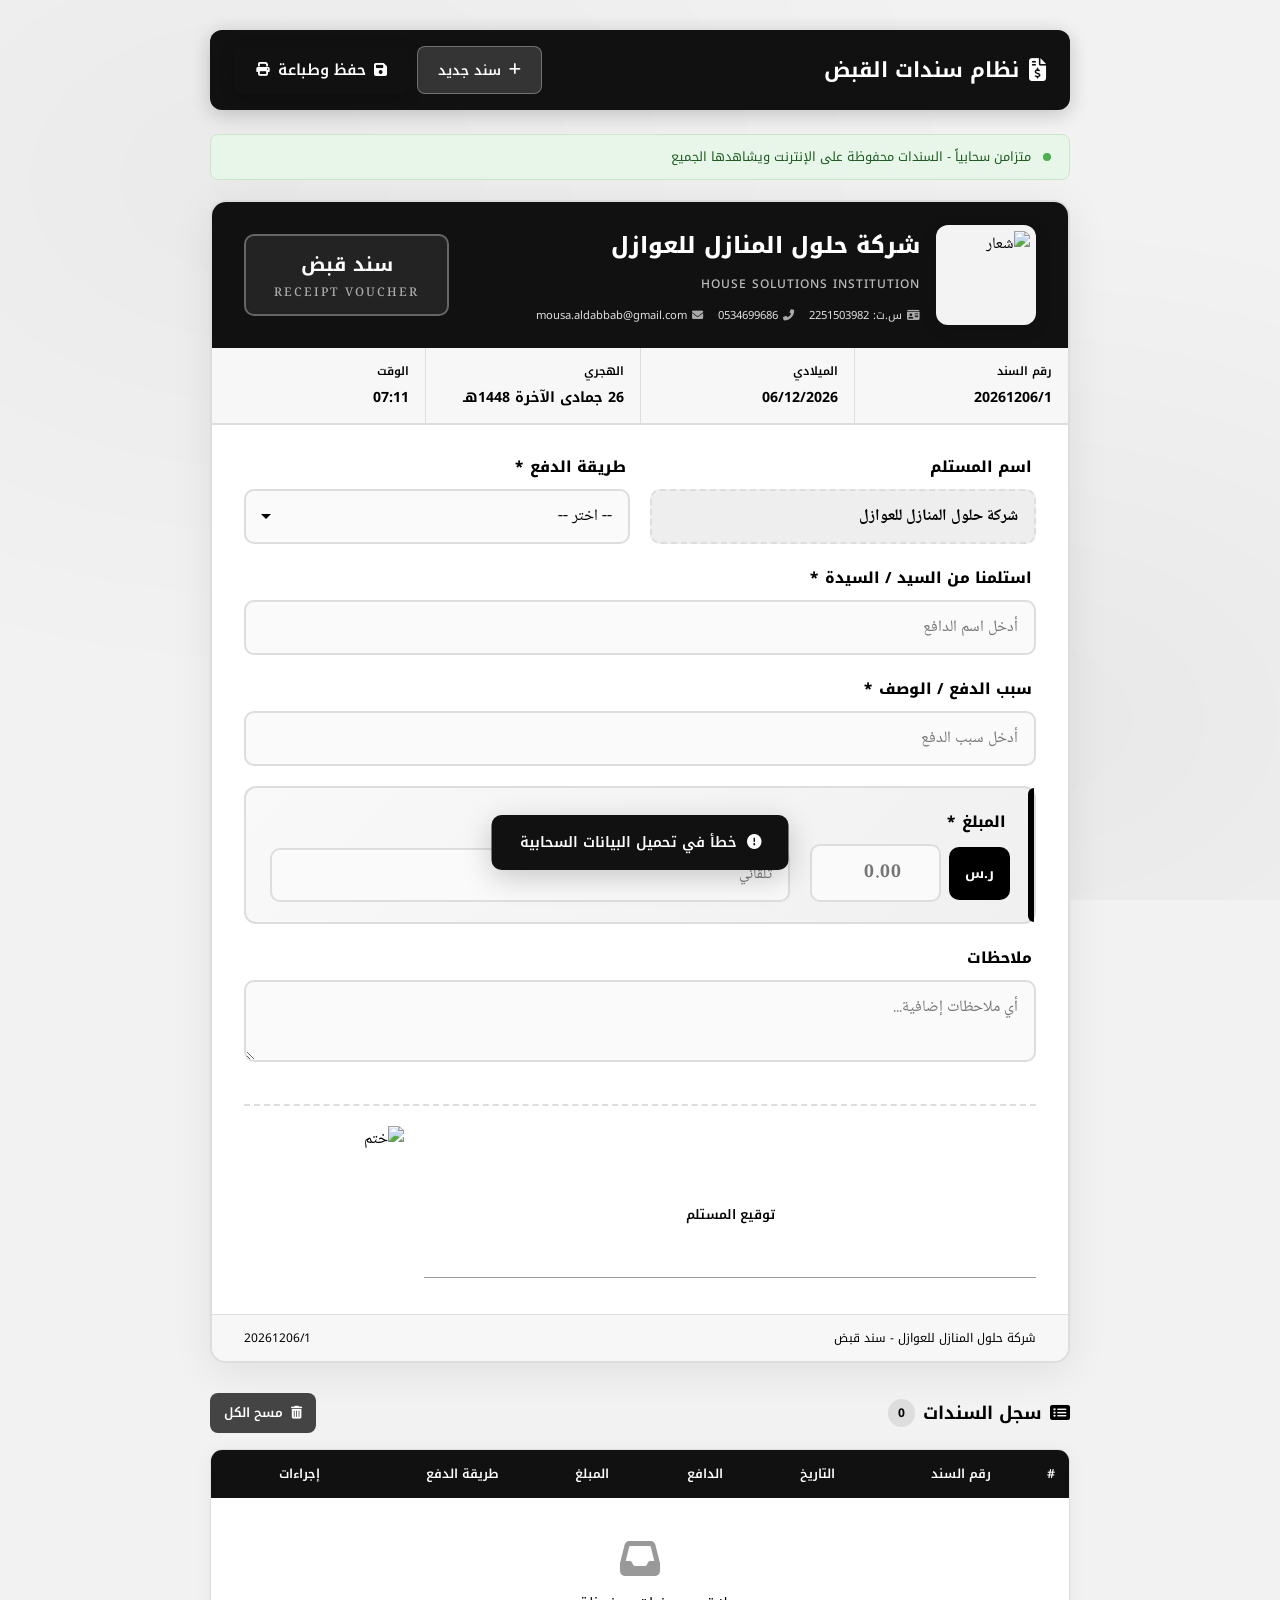
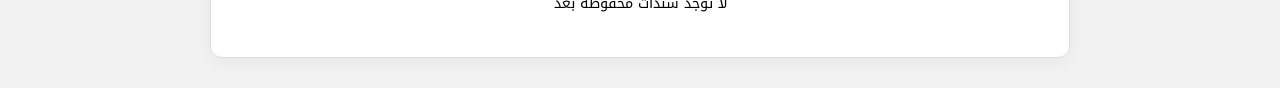
==== commit 56f881f6: "Add files via upload" ====
--- a/index.htm
+++ b/index.htm
@@ -29,8 +29,8 @@
         .btn-save-print { background: var(--primary); color: #fff; font-size: 0.95rem; padding: 10px 22px; box-shadow: 0 4px 15px rgba(0,0,0,0.2); }
         .btn-save-print:hover { background: #000; box-shadow: 0 6px 20px rgba(0,0,0,0.3); }
         
-        .sync-banner { background: #f9f9f9; border: 1px solid #ddd; border-radius: 8px; padding: 10px 18px; margin-bottom: 20px; display: flex; align-items: center; justify-content: space-between; gap: 10px; font-family: 'Noto Kufi Arabic', sans-serif; font-size: 0.8rem; color: #000; flex-wrap: wrap; }
-        .sync-dot { width: 8px; height: 8px; background: #000; border-radius: 50%; display: inline-block; margin-left: 6px; animation: pulse 2s infinite; }
+        .sync-banner { background: #e8f5e9; border: 1px solid #c8e6c9; border-radius: 8px; padding: 10px 18px; margin-bottom: 20px; display: flex; align-items: center; justify-content: space-between; gap: 10px; font-family: 'Noto Kufi Arabic', sans-serif; font-size: 0.8rem; color: #1b5e20; flex-wrap: wrap; }
+        .sync-dot { width: 8px; height: 8px; background: #4caf50; border-radius: 50%; display: inline-block; margin-left: 6px; animation: pulse 2s infinite; }
         @keyframes pulse { 0%, 100% { opacity: 1; } 50% { opacity: 0.3; } }
 
         .voucher-container { background: var(--card-bg); border-radius: 16px; box-shadow: 0 8px 40px rgba(0,0,0,0.08); overflow: hidden; border: 2px solid var(--border-light); }
@@ -117,11 +117,7 @@
         <div class="sync-banner animate-in animate-delay-1">
             <div style="display:flex; align-items:center; gap:6px;">
                 <span class="sync-dot"></span>
-                <span>متزامن مع جميع المستخدمين - أي شخص يفتح الرابط يرى السندات</span>
-            </div>
-            <div style="display:flex; gap:6px;">
-                <button class="btn btn-secondary" onclick="exportData()" style="padding:6px 12px;font-size:0.75rem;"><i class="fas fa-download"></i> تصدير</button>
-                <button class="btn btn-secondary" onclick="importData()" style="padding:6px 12px;font-size:0.75rem;"><i class="fas fa-upload"></i> استيراد</button>
+                <span>متزامن سحابياً - السندات محفوظة على الإنترنت ويشاهدها الجميع</span>
             </div>
         </div>
 
@@ -190,73 +186,53 @@
         <div class="modal-actions"><button class="btn btn-danger" id="confirmDeleteBtn">نعم، احذف</button><button class="btn btn-secondary" onclick="closeModal('deleteModal')">إلغاء</button></div>
     </div></div>
 
-    <div class="modal-overlay" id="importModal"><div class="modal">
-        <div class="modal-title"><i class="fas fa-upload"></i> استيراد بيانات</div>
-        <div class="modal-text">الصق رابط المشاركة هنا لتحميل السندات من جهاز آخر:</div>
-        <input type="text" class="form-input" id="importInput" placeholder="الصق الرابط هنا..." style="margin-bottom:16px; direction:ltr;">
-        <div class="modal-actions"><button class="btn btn-save-print" onclick="processImport()">استيراد</button><button class="btn btn-secondary" onclick="closeModal('importModal')">إلغاء</button></div>
-    </div></div>
-
     <div class="toast" id="toast"><i class="fas fa-check-circle"></i><span id="toastText"></span></div>
 
     <script>
-        let vouchers = JSON.parse(localStorage.getItem('vouchers') || '[]');
         let currentEditId = null;
         let logoBase64 = '', stampBase64 = '', sigBase64 = '';
+        let vouchers = []; // مصفوفة محلية لتخزين السندات مؤقتاً
 
         const LOGO_URL = 'https://z-cdn-media.chatglm.cn/files/c8131a03-97f3-4b99-a47c-05c6861f8abd.png?auth_key=1881422113-61ab2eb8e3f84596b98f52d6ebd5868f-0-de5300ffafb7078ec918dceabb733ab4';
         const STAMP_URL = 'https://z-cdn-media.chatglm.cn/files/d0e31b0c-835a-450f-a2e0-90f125b99912.jpeg?auth_key=1881512785-ee2ab6b60694419ca577a23978188d62-0-8d58c13d47a6829137b74ea403c70ea7';
         const SIG_URL = 'https://z-cdn-media.chatglm.cn/files/af68f218-0951-4e39-aba5-35056661ea0c.jpeg?auth_key=1881512785-a926fb1d2c34493997f898f3ab6e3b5b-0-76b711c3c05f9125224e4b468eaf8520';
 
-        const channel = new BroadcastChannel('voucher_sync_channel');
-        channel.onmessage = function(e) {
-            if (e.data && e.data.type === 'SYNC_VOUCHERS') {
-                vouchers = e.data.vouchers;
-                localStorage.setItem('vouchers', JSON.stringify(vouchers));
+        // ========== إعدادات قاعدة البيانات السحابية (JSONBin) ==========
+        const BIN_ID = '664d01e3e41ec40f5a3c7b3b'; // معرف قاعدة البيانات السحابية
+        const API_URL = `https://api.jsonbin.io/v3/b/${BIN_ID}/latest`;
+        const MASTER_KEY = '$2a$10$OdUlwjCxGJDHv5N4QC1OYuHK6f5MZZqzLqfJ/Q4xr6fIjT6fTWySO'; // مفتاح التعديل
+        
+        // جلب البيانات من السحابة
+        async function fetchVouchers() {
+            try {
+                const response = await fetch(API_URL, { headers: { 'X-Master-Key': MASTER_KEY }});
+                const data = await response.json();
+                vouchers = data.record.vouchers || [];
                 renderRecords();
-                showToast('تم تحديث السندات تلقائياً', 'success');
+            } catch (e) {
+                console.error('Error fetching data:', e);
+                showToast('خطأ في تحميل البيانات السحابية', 'error');
             }
-        };
-        function broadcastUpdate() { channel.postMessage({ type: 'SYNC_VOUCHERS', vouchers: vouchers }); }
-
-        function loadFromURL() {
-            const h = window.location.hash;
-            if (h && h.startsWith('#data=')) {
-                try {
-                    const json = decodeURIComponent(escape(atob(h.substring(6))));
-                    const data = JSON.parse(json);
-                    if (data && Array.isArray(data)) {
-                        let added = 0;
-                        data.forEach(v => { if (!vouchers.find(x => x.id === v.id)) { vouchers.push(v); added++; } });
-                        if (added > 0) { localStorage.setItem('vouchers', JSON.stringify(vouchers)); broadcastUpdate(); showToast(`تم تحميل ${added} سند`, 'success'); history.replaceState(null, '', window.location.pathname); }
-                    }
-                } catch(e) {}
+        }
+
+        // حفظ البيانات في السحابة
+        async function saveVouchersToCloud() {
+            try {
+                const response = await fetch(`https://api.jsonbin.io/v3/b/${BIN_ID}`, {
+                    method: 'PUT',
+                    headers: {
+                        'Content-Type': 'application/json',
+                        'X-Master-Key': MASTER_KEY
+                    },
+                    body: JSON.stringify({ vouchers: vouchers })
+                });
+                if (!response.ok) throw new Error('Save failed');
+            } catch (e) {
+                console.error('Error saving data:', e);
+                showToast('خطأ في حفظ البيانات سحابياً', 'error');
             }
         }
-        function exportData() {
-            if (!vouchers.length) { showToast('لا توجد سندات لتصديرها', 'error'); return; }
-            try {
-                const json = JSON.stringify(vouchers);
-                const encoded = btoa(unescape(encodeURIComponent(json)));
-                const link = window.location.origin + window.location.pathname + '#data=' + encoded;
-                const textarea = document.createElement('textarea');
-                textarea.value = link; document.body.appendChild(textarea); textarea.select(); document.execCommand('copy'); document.body.removeChild(textarea);
-                showToast('تم نسخ رابط المشاركة!', 'success');
-            } catch(e) { showToast('حدث خطأ', 'error'); }
-        }
-        function importData() { document.getElementById('importInput').value = ''; document.getElementById('importModal').classList.add('show'); }
-        function processImport() {
-            const url = document.getElementById('importInput').value.trim();
-            if (!url) { showToast('الصق الرابط أولاً', 'error'); return; }
-            try {
-                const hashIndex = url.indexOf('#data='); if (hashIndex === -1) { showToast('رابط غير صالح', 'error'); return; }
-                const encoded = url.substring(hashIndex + 6); const json = decodeURIComponent(escape(atob(encoded))); const data = JSON.parse(json);
-                let added = 0; data.forEach(v => { if (!vouchers.find(x => x.id === v.id)) { vouchers.push(v); added++; } });
-                if (added > 0) { localStorage.setItem('vouchers', JSON.stringify(vouchers)); renderRecords(); broadcastUpdate(); showToast(`تم استيراد ${added} سند`, 'success'); }
-                else { showToast('السندات موجودة مسبقاً', 'success'); }
-                closeModal('importModal');
-            } catch(e) { showToast('فشل الاستيراد', 'error'); }
-        }
+        // ==============================================================
 
         function loadImgAsBase64(url, onLoad) {
             const img = new Image(); img.crossOrigin = 'anonymous';
@@ -274,33 +250,126 @@
             try { const p=new Intl.DateTimeFormat('ar-SA-u-ca-islamic-umalqura',{day:'numeric',month:'long',year:'numeric'}).formatToParts(d); let dy='',mo='',yr=''; for(const x of p){if(x.type==='day')dy=x.value;if(x.type==='month')mo=x.value;if(x.type==='year')yr=x.value;} const tw=s=>s.replace(/[٠-٩]/g,d=>'٠١٢٣٤٥٦٧٨٩'.indexOf(d)); return `${tw(dy)} ${mo} ${tw(yr)}هـ`; } catch(e){ return ''; }
         }
 
-        document.addEventListener('DOMContentLoaded', function() { loadAllImages(); loadFromURL(); generateVoucherNumber(); setCurrentDate(); renderRecords(); });
-
-        function generateVoucherNumber() { const n=new Date(); const dp=`${n.getFullYear()}${String(n.getMonth()+1).padStart(2,'0')}${String(n.getDate()).padStart(2,'0')}`; const cnt=vouchers.filter(v=>v.voucherNumber&&v.voucherNumber.includes(dp)).length; const vn=`${dp}/${cnt+1}`; document.getElementById('voucherNumber').textContent=vn; document.getElementById('footerVoucherNo').textContent=vn; return vn; }
-        function setCurrentDate() { const n=new Date(); document.getElementById('voucherDate').textContent=`${String(n.getDate()).padStart(2,'0')}/${String(n.getMonth()+1).padStart(2,'0')}/${n.getFullYear()}`; document.getElementById('voucherDateHijri').textContent=getHijriDateString(n); document.getElementById('voucherTime').textContent=`${String(n.getHours()).padStart(2,'0')}:${String(n.getMinutes()).padStart(2,'0')}`; }
+        document.addEventListener('DOMContentLoaded', function() { loadAllImages(); fetchVouchers(); setCurrentDate(); });
+
+        function generateVoucherNumber() { 
+            const n=new Date(); 
+            const dp=`${n.getFullYear()}${String(n.getMonth()+1).padStart(2,'0')}${String(n.getDate()).padStart(2,'0')}`; 
+            const cnt = vouchers.filter(v => v.voucherNumber && v.voucherNumber.includes(dp)).length;
+            const vn = `${dp}/${cnt+1}`;
+            document.getElementById('voucherNumber').textContent = vn;
+            document.getElementById('footerVoucherNo').textContent = vn;
+        }
+        
+        function setCurrentDate() { const n=new Date(); document.getElementById('voucherDate').textContent=`${String(n.getDate()).padStart(2,'0')}/${String(n.getMonth()+1).padStart(2,'0')}/${n.getFullYear()}`; document.getElementById('voucherDateHijri').textContent=getHijriDateString(n); document.getElementById('voucherTime').textContent=`${String(n.getHours()).padStart(2,'0')}:${String(n.getMinutes()).padStart(2,'0')}`; generateVoucherNumber(); }
         function convertAmountToText() { const a=parseFloat(document.getElementById('amount').value); if(isNaN(a)||a===0){document.getElementById('amountText').value='';return;} document.getElementById('amountText').value=numberToArabicWords(a)+' ريال فقط لا غير'; }
         function numberToArabicWords(num) { if(num===0)return 'صفر'; const o=['','واحد','اثنان','ثلاثة','أربعة','خمسة','ستة','سبعة','ثمانية','تسعة','عشرة','أحد عشر','اثنا عشر','ثلاثة عشر','أربعة عشر','خمسة عشر','ستة عشر','سبعة عشر','ثمانية عشر','تسعة عشر']; const t=['','','عشرون','ثلاثون','أربعون','خمسون','ستون','سبعون','ثمانون','تسعون']; const h=['','مائة','مائتان','ثلاثمائة','أربعمائة','خمسمائة','ستمائة','سبعمائة','ثمانمائة','تسعمائة']; const ip=Math.floor(num),dp=Math.round((num-ip)*100); let r=''; if(ip>0)r=cI(ip,o,t,h); if(dp>0){if(r)r+=' و ';r+=cI(dp,o,t,h)+' هللة';} return r; }
         function cI(n,o,t,h) { if(n<20)return o[n]; if(n<100){const a=Math.floor(n/10),b=n%10;return b?o[b]+' و'+t[a]:t[a];} if(n<1000){const a=Math.floor(n/100),b=n%100;return b?h[a]+' و'+cI(b,o,t,h):h[a];} if(n<1e6){const a=Math.floor(n/1000),b=n%1000;let s='';if(a===1)s='ألف';else if(a===2)s='ألفان';else if(a<11)s=cI(a,o,t,h)+' آلاف';else s=cI(a,o,t,h)+' ألف';return b?s+' و'+cI(b,o,t,h):s;} if(n<1e9){const a=Math.floor(n/1e6),b=n%1e6;let s='';if(a===1)s='مليون';else if(a===2)s='مليونان';else if(a<11)s=cI(a,o,t,h)+' ملايين';else s=cI(a,o,t,h)+' مليون';return b?s+' و'+cI(b,o,t,h):s;} return n.toString(); }
 
-        function saveAndPrint() {
+        async function saveAndPrint() {
             const pn=document.getElementById('payerName').value.trim(),pm=document.getElementById('paymentMethod').value,am=document.getElementById('amount').value,pr=document.getElementById('paymentReason').value.trim();
             if(!pn){showToast('يرجى إدخال اسم الدافع','error');document.getElementById('payerName').focus();return;} if(!pm){showToast('يرجى اختيار طريقة الدفع','error');document.getElementById('paymentMethod').focus();return;} if(!am||parseFloat(am)<=0){showToast('يرجى إدخال المبلغ','error');document.getElementById('amount').focus();return;} if(!pr){showToast('يرجى إدخال سبب الدفع','error');document.getElementById('paymentReason').focus();return;}
-            const v={id:currentEditId||Date.now().toString(),voucherNumber:document.getElementById('voucherNumber').textContent,date:document.getElementById('voucherDate').textContent,dateHijri:document.getElementById('voucherDateHijri').textContent,time:document.getElementById('voucherTime').textContent,recipient:document.getElementById('recipientName').value,payer:pn,paymentMethod:pm,amount:parseFloat(am),amountText:document.getElementById('amountText').value,reason:pr,notes:document.getElementById('notes').value.trim()};
-            if(currentEditId){const idx=vouchers.findIndex(x=>x.id===currentEditId);if(idx!==-1)vouchers[idx]=v;currentEditId=null;showToast('تم التعديل، جاري الطباعة...','success');}else{vouchers.push(v);showToast('تم الحفظ، جاري الطباعة...','success');}
-            localStorage.setItem('vouchers',JSON.stringify(vouchers)); broadcastUpdate(); renderRecords();
-            setTimeout(()=>{const w=window.open('','_blank','width=800,height=1000');w.document.write(buildPrintHTML(v));w.document.close();newVoucher();},500);
-        }
-        function newVoucher() { currentEditId=null; generateVoucherNumber(); setCurrentDate(); ['payerName','amount','amountText','paymentReason','notes'].forEach(id=>document.getElementById(id).value=''); document.getElementById('paymentMethod').value=''; }
+            
+            const vData = {
+                id: currentEditId || Date.now().toString(),
+                voucherNumber: document.getElementById('voucherNumber').textContent,
+                date: document.getElementById('voucherDate').textContent,
+                dateHijri: document.getElementById('voucherDateHijri').textContent,
+                time: document.getElementById('voucherTime').textContent,
+                recipient: document.getElementById('recipientName').value,
+                payer: pn,
+                paymentMethod: pm,
+                amount: parseFloat(am),
+                amountText: document.getElementById('amountText').value,
+                reason: pr,
+                notes: document.getElementById('notes').value.trim()
+            };
+
+            if (currentEditId) {
+                const idx = vouchers.findIndex(x => x.id === currentEditId);
+                if(idx !== -1) vouchers[idx] = vData;
+                showToast('جاري التعديل والحفظ السحابي...', 'success');
+            } else {
+                vouchers.push(vData);
+                showToast('جاري الحفظ السحابي...', 'success');
+            }
+
+            await saveVouchersToCloud();
+            renderRecords();
+            printVoucherData(vData);
+            newVoucher();
+        }
+
+        function newVoucher() { currentEditId=null; setCurrentDate(); ['payerName','amount','amountText','paymentReason','notes'].forEach(id=>document.getElementById(id).value=''); document.getElementById('paymentMethod').value=''; }
         function getPaymentAr(m){return{'cash':'نقدي','cheque':'شيك','transfer':'تحويل بنكي','mada':'شبكة','other':'أخرى'}[m]||m;}
 
         function renderRecords() {
-            const tb=document.getElementById('recordsBody'),es=document.getElementById('emptyState'); document.getElementById('recordsCount').textContent=vouchers.length;
-            if(!vouchers.length){tb.innerHTML='';es.style.display='block';return;} es.style.display='none';
-            tb.innerHTML=vouchers.map((v,i)=>`<tr><td>${i+1}</td><td style="font-weight:700;">${v.voucherNumber}</td><td>${v.date}<br><span style="font-size:0.72rem;color:#000;">${v.dateHijri||''}</span></td><td>${v.payer}</td><td style="font-weight:700;">${v.amount.toLocaleString('en-US')} ر.س</td><td><span class="badge">${getPaymentAr(v.paymentMethod)}</span></td><td><div class="action-btns"><button class="action-btn" onclick="editVoucher('${v.id}')"><i class="fas fa-pen"></i></button><button class="action-btn" onclick="printSingleVoucher('${v.id}')"><i class="fas fa-print"></i></button><button class="action-btn" onclick="confirmDeleteVoucher('${v.id}')"><i class="fas fa-trash"></i></button></div></td></tr>`).join('');
-        }
-        function editVoucher(id) { const v=vouchers.find(x=>x.id===id); if(!v)return; currentEditId=id; document.getElementById('voucherNumber').textContent=v.voucherNumber; document.getElementById('footerVoucherNo').textContent=v.voucherNumber; document.getElementById('voucherDate').textContent=v.date; document.getElementById('voucherDateHijri').textContent=v.dateHijri||''; document.getElementById('voucherTime').textContent=v.time; document.getElementById('payerName').value=v.payer; document.getElementById('paymentMethod').value=v.paymentMethod; document.getElementById('amount').value=v.amount; document.getElementById('amountText').value=v.amountText||''; document.getElementById('paymentReason').value=v.reason; document.getElementById('notes').value=v.notes||''; window.scrollTo({top:0,behavior:'smooth'}); showToast('جاري تعديل السند','success'); }
-        function confirmDeleteVoucher(id) { document.getElementById('deleteModalText').textContent='هل أنت متأكد من حذف هذا السند؟'; document.getElementById('confirmDeleteBtn').onclick=function(){vouchers=vouchers.filter(v=>v.id!==id);localStorage.setItem('vouchers',JSON.stringify(vouchers));broadcastUpdate();renderRecords();closeModal('deleteModal');showToast('تم حذف السند','success');}; document.getElementById('deleteModal').classList.add('show'); }
-        function confirmClearAll() { if(!vouchers.length){showToast('لا توجد سندات','error');return;} document.getElementById('deleteModalText').textContent=`حذف جميع السندات (${vouchers.length})؟`; document.getElementById('confirmDeleteBtn').onclick=function(){vouchers=[];localStorage.setItem('vouchers','[]');broadcastUpdate();renderRecords();closeModal('deleteModal');showToast('تم حذف الكل','success');}; document.getElementById('deleteModal').classList.add('show'); }
+            const tb = document.getElementById('recordsBody'), es = document.getElementById('emptyState');
+            document.getElementById('recordsCount').textContent = vouchers.length;
+            
+            if (!vouchers.length) { tb.innerHTML = ''; es.style.display = 'block'; return; } 
+            es.style.display = 'none';
+            
+            tb.innerHTML = [...vouchers].reverse().map((v, i) => 
+                `<tr>
+                    <td>${i+1}</td>
+                    <td style="font-weight:700;">${v.voucherNumber}</td>
+                    <td>${v.date}<br><span style="font-size:0.72rem;color:#000;">${v.dateHijri||''}</span></td>
+                    <td>${v.payer}</td>
+                    <td style="font-weight:700;">${v.amount.toLocaleString('en-US')} ر.س</td>
+                    <td><span class="badge">${getPaymentAr(v.paymentMethod)}</span></td>
+                    <td><div class="action-btns">
+                        <button class="action-btn" onclick="editVoucher('${v.id}')"><i class="fas fa-pen"></i></button>
+                        <button class="action-btn" onclick="printSingleVoucher('${v.id}')"><i class="fas fa-print"></i></button>
+                        <button class="action-btn" onclick="confirmDeleteVoucher('${v.id}')"><i class="fas fa-trash"></i></button>
+                    </div></td>
+                </tr>`
+            ).join('');
+        }
+
+        function editVoucher(id) { 
+            const v = vouchers.find(x => x.id === id); 
+            if(!v) return; 
+            currentEditId = id; 
+            document.getElementById('voucherNumber').textContent = v.voucherNumber; 
+            document.getElementById('footerVoucherNo').textContent = v.voucherNumber; 
+            document.getElementById('voucherDate').textContent = v.date; 
+            document.getElementById('voucherDateHijri').textContent = v.dateHijri||''; 
+            document.getElementById('voucherTime').textContent = v.time; 
+            document.getElementById('payerName').value = v.payer; 
+            document.getElementById('paymentMethod').value = v.paymentMethod; 
+            document.getElementById('amount').value = v.amount; 
+            document.getElementById('amountText').value = v.amountText||''; 
+            document.getElementById('paymentReason').value = v.reason; 
+            document.getElementById('notes').value = v.notes||''; 
+            window.scrollTo({top:0,behavior:'smooth'}); 
+            showToast('جاري تعديل السند','success'); 
+        }
+
+        async function confirmDeleteVoucher(id) { 
+            document.getElementById('deleteModalText').textContent='هل أنت متأكد من حذف هذا السند؟'; 
+            document.getElementById('confirmDeleteBtn').onclick = async function(){
+                vouchers = vouchers.filter(v => v.id !== id);
+                await saveVouchersToCloud();
+                renderRecords();
+                closeModal('deleteModal');
+                showToast('تم حذف السند سحابياً','success');
+            }; 
+            document.getElementById('deleteModal').classList.add('show'); 
+        }
+
+        async function confirmClearAll() { 
+            document.getElementById('deleteModalText').textContent=`حذف جميع السندات؟`; 
+            document.getElementById('confirmDeleteBtn').onclick = async function(){
+                vouchers = [];
+                await saveVouchersToCloud();
+                renderRecords();
+                closeModal('deleteModal');
+                showToast('تم حذف الكل سحابياً','success');
+            }; 
+            document.getElementById('deleteModal').classList.add('show'); 
+        }
+
         function closeModal(id){document.getElementById(id).classList.remove('show');}
         document.querySelectorAll('.modal-overlay').forEach(o=>o.addEventListener('click',function(e){if(e.target===this)this.classList.remove('show');}));
 
@@ -335,7 +404,16 @@
 <script>window.onload=function(){setTimeout(function(){window.print();},500);}<\/script></body></html>`;
         }
 
-        function printSingleVoucher(id){const v=vouchers.find(x=>x.id===id);if(!v)return;const w=window.open('','_blank','width=800,height=1000');w.document.write(buildPrintHTML(v));w.document.close();}
+        function printVoucherData(data) {
+            setTimeout(()=>{const w=window.open('','_blank','width=800,height=1000');w.document.write(buildPrintHTML(data));w.document.close();},500);
+        }
+
+        function printSingleVoucher(id){ 
+            const v = vouchers.find(x => x.id === id);
+            if(!v) return;
+            printVoucherData(v);
+        }
+
         function showToast(msg,type='success'){const t=document.getElementById('toast'),tt=document.getElementById('toastText'),ic=t.querySelector('i');tt.textContent=msg;t.className='toast';ic.className=type==='error'?'fas fa-exclamation-circle':'fas fa-check-circle';t.classList.add('show');setTimeout(()=>t.classList.remove('show'),3000);}
         setInterval(()=>{if(!currentEditId)setCurrentDate();},60000);
     </script>
